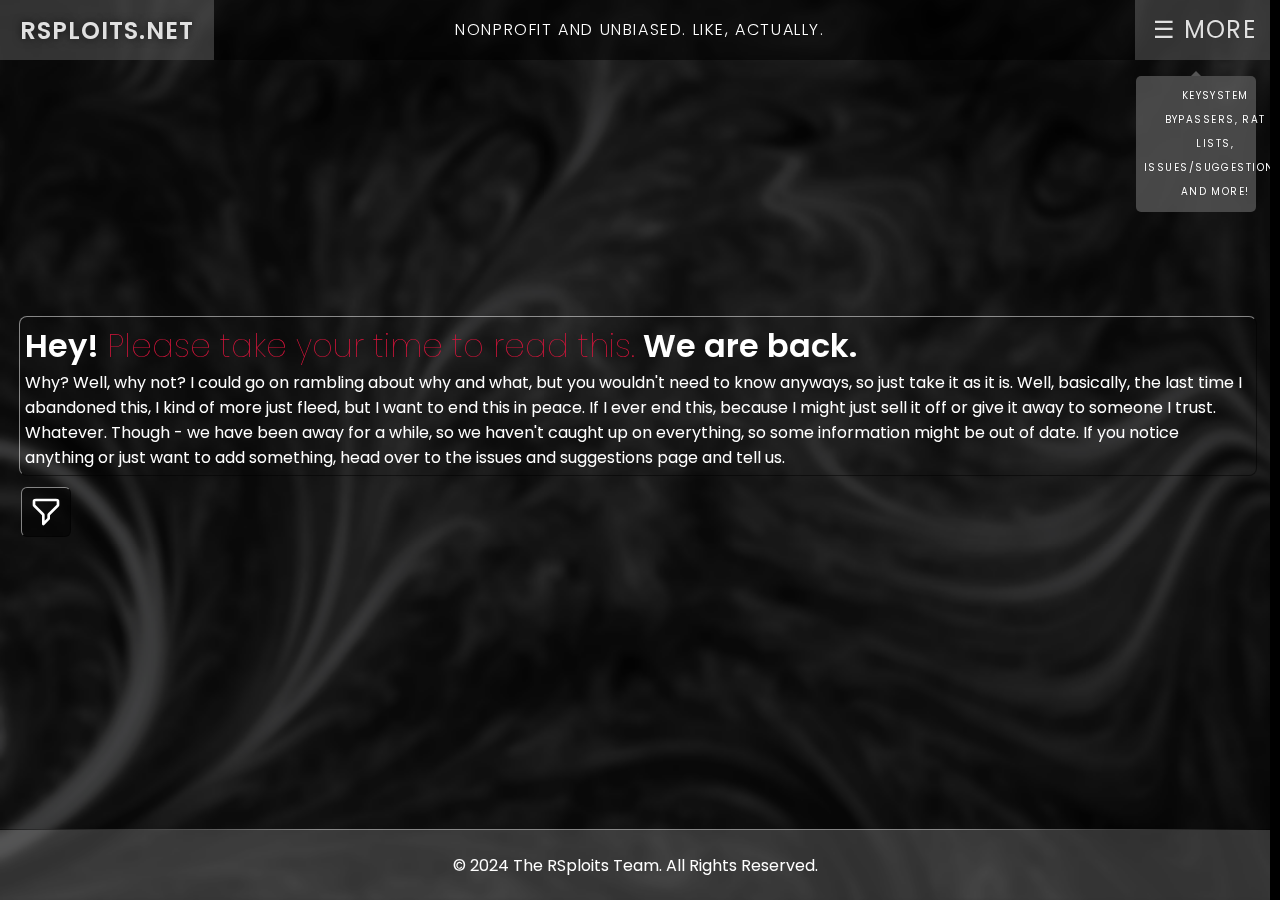
==== index.html @ 3cb6c280 "Update index.html" ====
<!DOCTYPE html>
<html lang="en">
<head>
    <meta charset="UTF-8">
    <meta name="viewport" content="width=device-width, initial-scale=1.0">

    <title>RSploits - Roblox Exploits</title>
    <link rel="shortcut icon" type="image/png" href="assets/favicon.png">
	<link rel="stylesheet" type="text/css" href="styles.css">

    <meta content="RSploits.net" property="og:title" />
    <meta content="RSploits is the reliable source for working exploits for roblox, trusted by the roblox exploiting community." property="og:description" />
    <meta content="https://rsploits.net" property="og:url" />
    <meta content="#777777" data-react-helmet="true" name="theme-color" />

    <!-- google stuff -->
    <meta name="google-site-verification" content="sDyuww7gx0uclXRfNkhdomUydNH_N30MXErE37MpXCQ" />
    <meta name="Description" content="rsploits is a reliable source for working exploits for roblox." />
    <!-- end google stuff -->

</head>
<body>
    <div class="topbar">
        <!-- google search is weird. -->
        <p style="display: none;" content="rsploits is a reliable source for working exploits for roblox, once trusted by r/ROBLOXExploiting providing honest ratings of roblox cheats and hacks, and exposing those that are malicious. rsploits.github.io contains a wide variety of cheats, hacks and exploits for the popular game roblox, for windows, android, macos, ios. all of them work in 2024.">
        <div class="pagename">
            <p>RSploits.net</p>
        </div>
        <div class="centeredtopbartext">Nonprofit and unbiased. Like, actually.</div>
        <a onclick="toggleNav();" class="hamburger">
            ☰ More
            <span class="popuptext" id="hamburgerpopup">Keysystem bypassers, RAT lists, Issues/Suggestions, and more!</span>
        </a>
        <script>
            if (localStorage.getItem("hidepopup") == "true") { document.getElementById("hamburgerpopup").style.display = "none"; }
        </script>
    </div>

    <div id="contents">
        <div class="container" id="adblockers" style="display: none;"></div>
        <div class="container" id="viruses" style="display: none;"></div>
        <div class="container" id="bypassers" style="display: none;"></div>

        <div id="exploits">
            <div class="topinformationcontainer">
                <div>
                    <p style="font-size: 2em; font-weight: 600;">Hey! <span style="color: crimson; font-weight: 100;">Please take your time to read this.</span> We are back. </p>
                    <p>Why? Well, why not? I could go on rambling about why and what, but you wouldn't need to know anyways, so just take it as it is. Well, basically, the last time I abandoned this, I kind of more just fleed, but I want to end this in peace. If I ever end this, because I might just sell it off or give it away to someone I trust. Whatever. Though - we have been away for a while, so we haven't caught up on everything, so some information might be out of date. If you notice anything or just want to add something, head over to the issues and suggestions page and tell us.</p>
                </div>
                <div class="filterbuttoncontainer noborder">
                    <button class="filterbutton" onclick="toggleFilterMenu();"></button>
                    <div class="filter-icon-container" id="filter" style="transform: translate(0px, -80px); opacity: 0%;">
                        <div onclick="toggleFilter('ex_win', this)" class="filterico icon windows"></div>
                        <div onclick="toggleFilter('ex_and', this)" class="filterico icon android"></div>
                        <div onclick="toggleFilter('ex_mac', this)" class="filterico icon macos"></div>
                        <div onclick="toggleFilter('ex_ios', this)" class="filterico icon ios"></div>
                        <div onclick="toggleFilter('ex_keyless', this)" class="filterico icon hastext"><p>Keyless</p></div>
                        <div onclick="toggleFilter('ex_free', this)" class="filterico icon hastext"><p>Free</p></div>
                        <div onclick="toggleFilter('ex_decomp', this)" class="filterico icon hastext"><p>Decompiler</p></div>
                    </div>
                </div>
            </div>
            <div class="container" id="exploitcontainer">
            </div>
        </div>
        
        <div id="editor" class="container" style="display: none;">
            <h1>Data Editor and Card Creator </h1>
            <div class="editorButtonContainer">
                <button class="editorButton" onclick="autoImportEditableCards();">Import automatically</button>
                <button class="editorButton" onclick="importEditorCardsFromJson();">Import from json data</button> 
                <button class="editorButton" onclick="addNewEditableCard();">Add card</button>
                <button class="editorButton" onclick="exportEditorCardsToJson();">Export</button>
            </div>
            <div class="importExportContainer" id="exportContainer" style="display: none;">
                <h3>Q: How do I export this to rsploits?</h3>
                <p>A: If you are part of our team, you should know. Else, message u/david30121 on reddit or @justacoder on discord.</p>
                <textarea readonly id="exportTextArea">if you are seeing this, something probably went wrong.</textarea>
                <div class="editorButtonContainer">
                    <button class="editorButton" onclick="navigator.clipboard.writeText(el('exportTextArea').value);">Copy to clipboard</button>
                    <button class="editorButton" onclick="window.open('https://github.com/davidsaltacc/exploits-data/edit/main/exploits.json')">Open exploits.json as editable</button>
                    <button class="editorButton" onclick="el('exportContainer').style.display = 'none';">Close</button>
                </div>
            </div>
            <div class="importExportContainer" id="importContainer" style="display: none;">
                <textarea placeholder="Paste json here..." id="importTextArea"></textarea>
                <div class="editorButtonContainer">
                    <button class="editorButton" onclick="createAllEditableCardsFromJson(el('importTextArea').value)">Import</button>
                    <button class="editorButton" onclick="el('importContainer').style.display = 'none';">Close</button>
                </div>
            </div>
            <div id="editorCardContainer" class="container"></div>
        </div>
        
        <div id="issues" class="container" style="display: none;">
            <h1 id="issuetitle">There seem to be no open issues</h1>
            <button onclick="window.open('https://github.com/davidsaltacc/exploits-data/issues/new');">Open issue</button>
        </div>
        
        <div id="credits" style="display: none;">
            <div class="container">
                <h1>Credits</h1>
                <p>Site layout: justacoder</p>
                <hr><p>Site content: justacoder</p>
                <hr><p>Site code: justacoder</p>
                <hr><p>Site background: justacoder</p>
                <hr><p>Listed exploits: All the developers making them</p>
                <hr><p>Exposed RATs: All the people that exposed them</p>
                <hr><p>[Discontinued] Roblox latest update API: edy131109</p>
                <hr><p>Maintaining the site: justacoder</p>
                <hr><p>Maintaining the site contents: everyone listed below</p>
                <hr><br><br>
                <hr><h2>Head editors</h2>
                <p>justacoder</p>
                <hr><h2>Ex-Editors</h2>
                <p>Coti7, edy131109</p>
            </div>
        </div>
    </div>

    <div id="sidebar" style="left: -100vw;">
        <img src="assets/background.png"></img>
        <a onclick="changeTab('exploits', this);" id="nav_exploits_button" class="active">Exploits</a>
        <a onclick="changeTab('viruses', this);" id="nav_viruses_button">Viruses/RATs/Fake Exploits</a>
        <a onclick="changeTab('bypassers', this);" id="nav_bypassers_button">Keysystem bypassers</a>
        <a onclick="changeTab('adblockers', this);" id="nav_adblockers_button">Adblockers</a>
        <a onclick="changeTab('issues', this);" id="nav_issues_button">Issues and Suggestions</a>
        <a onclick="changeTab('credits', this);" id="nav_credits_button">Credits</a>
        <a onclick="window.open('https://ko-fi.com/justacoder');">Support the creator of this website!</a>
        <!--<a onclick="window.open('https://www.reddit.com/r/ROBLOXExploiting/comments/1ec157l/donate_to_the_sub');">Support r/ROBLOXExploiting!</a>-->
        <a onclick="changeTab('editor', this);" id="nav_editor_button">Data Editor/Card Creator</a>
    </div>
    <div id="overlay" style="display: none; background-color: #00000000"></div>
    <div id="background"></div>
    <div class="bottomBarBorder"></div>
    <div class="bottomBar">
        <p>© 2024 The RSploits Team. All Rights Reserved.</p>
    </div>
	
    <script src="index.js"></script>
    
</body>
</html>
---- styles.css ----
@import url("https://fonts.googleapis.com/css?family=Poppins:200,300,400,500,600,700,800,900&display=swap");

* {
    margin: 0;
    padding: 0;
    box-sizing: border-box;
    font-family: "Poppins";
    -webkit-user-select: none;
    user-select: none;
}

body {
    background-color: #000000;
    min-height: 100vh;
    display: flex;
    flex-direction: column;
    width: 100%;
    height: 100%;
}

.container {
    position: relative;
    display: flex;
    justify-content: center;
    align-items: center;
    max-width: 1800px;
    flex-wrap: wrap;
    z-index: 1;
}

.container .card {
    position: relative;
    width: 430px;
    margin: 20px;
    box-shadow: 20px 20px 50px rgba(0, 0, 0, 0.5);
    border-radius: 15px;
    background: rgba(255, 255, 255, 0.1);
    overflow: hidden;
    display: flex;
    justify-content: center;
    align-items: center;
    border-top: 1px solid rgba(255, 255, 255, 0.5);
    border-left: 1px solid rgba(255, 255, 255, 0.5);
    border-right: 1px solid rgba(0, 0, 0, 0.5);
    border-bottom: 1px solid rgba(0, 0, 0, 0.5);
    background-color: #00000040;
    height: min-content;
    transition: 0.5s;
    min-height: 300px;
}

@-moz-document url-prefix() {
    .container .card {
        font-size: 80%;
    }
}

.container .bypass {
    min-height: 0px;
}

.container .adblocker {
    min-height: 0px;
}

.container .card:hover {
    transform: translateX(4px);
    background-color: #14141440;
}

.container .card .content {
    padding: 20px;
    text-align: center;
    width: 430px;
    transition: 0.5s;
}

.container .card .content h3 {
    font-size: 1.8em;
    color: #efefff;
    z-index: 1;
}

.container .card .content .text {
    font-size: 1.08em;
    color: #ffffff;
    font-weight: 350;
    text-shadow: 0px 0px 5px rgba(0, 0, 0, 0.6);
    text-align: left;
}

.container .card .content .text a {
    color: #bbd5ff;
    text-decoration: none;
    text-shadow: 0px 0px 10px rgba(183, 211, 255, 0.9);
}

body {
    overscroll-behavior: none;
}

#background {
    position: fixed;
    top: 0;
    left: 0;
    width: 100vw;
    height: 100%;
    background-image: url("assets/background.png");
    background-size: cover;
    background-position: center;
    z-index: -1; 
}

.container .card .content .text button, .excard button {
    margin-top: 10px;
    width: 385px;
    height: 30px;
    text-align: center;
    cursor: pointer;
    border-radius: 5px;
    border-style: solid;
    color: #ffffff;
    font-weight: 600;
    border-bottom-color: #00000000;
    border-right-color: #00000000;
    border-top-color: #afafaf4f;
    border-left-color: #afafaf4f;
    font-size: 0.9em;
    background-color: #ffffff4f;
}

.g {
    color: #6fff6f;
}

.n {
    color: #ffff6f;
}

.b {
    color: #ff6f6f;
}

hr {
    margin-top: 8px;
    margin-bottom: 5px;
    border-radius: 50%;
    border-color: #ffffff36;
}

.icon-container {
    display: flex;
    justify-content: center;
    flex-wrap: nowrap;
    margin-bottom: 12px;
}

.icon {
    width: 20px;
    height: 20px;
    background-size: 28px;
    background-repeat: no-repeat;
    background-position: center;
    border: 1px solid #ffffff40;
    border-radius: 4px;
    padding: 22px;
    margin-right: 2px;
    margin-top: 3px;
}

.windows {
    background-image: url("assets/icons/windows.svg");
}

.android {
    background-image: url("assets/icons/android.svg");
}

.macos {
    background-image: url("assets/icons/macos.svg");
    background-size: 50px;
}

.ios {
    background-image: url("assets/icons/ios.svg");
}

.topbar {
    overflow: hidden;
    background-color: #ffffff20;
    position: fixed;
    top: 0;
    width: 100vw;
    height: 60px;
    background-color: #00000093;
    overflow: visible;
    z-index: 102;
}

.topbar a {
    float: right;
    text-align: center;
    padding: 18px 16px;
    padding-right: 22px;
    background-color: #ffffff30;
    margin-left: 2px;
    cursor: pointer;
    text-shadow: 0px 0px 1px rgba(0, 0, 0, 0.4);
    transition: 0.3s;
}

.topbar a:hover {
    background-color: #ffffff40;
}

.topbar .pagename {
    text-shadow: 0px 0px 8px rgba(0, 0, 0, 0.6);
    float: left;
    display: flex;
    align-items: center;
    justify-content: center;
    text-align: center;
    background-color: #ffffff30;
    margin-right: 2px;
    height: 100%;
    padding: 3px 20px;
    color: #e0e0e0;
    text-transform: uppercase;
    letter-spacing: 0.06rem;
    font-weight: 600;
    font-size: 1.5em;
}

.content h3 {
    text-shadow: 0px 0px 5px rgba(0, 0, 0, 0.5);
}

.active {
    color: #e0e0e0;
    -webkit-backdrop-filter: brightness(60%);
    backdrop-filter: brightness(60%);
}

#contents {
    margin-top: 52px;
}

.filterbuttoncontainer {
    display: flex;
    width: 100%;
}

.filterbutton {
    border-radius: 6px;
    min-width: 50px;
    min-height: 50px;
    width: 50px;
    height: 50px;
    background-color: #00000000;
    background-color: #0000007f;
    border-top: 1px solid rgba(255, 255, 255, 0.5);
    border-left: 1px solid rgba(255, 255, 255, 0.5);
    border-right: 1px solid rgba(0, 0, 0, 0.5);
    border-bottom: 1px solid rgba(0, 0, 0, 0.5);
    background-image: url("assets/icons/filter.svg");
    background-size: 32px;
    background-repeat: no-repeat;
    background-position: center;
    cursor: pointer;
    margin-right: 0;
    align-self: normal;
}

.filter-icon-container {
    justify-content: center;
    float: left;
    margin-left: 5px;
    display: flex;
    transition: .4s;
    transition-timing-function: ease-in-out;
    flex-wrap: wrap;
    z-index: 2;
    border-top: 1px solid rgba(255, 255, 255, 0.5);
    border-left: 1px solid rgba(255, 255, 255, 0.5);
    border-right: 1px solid rgba(0, 0, 0, 0.5);
    border-bottom: 1px solid rgba(0, 0, 0, 0.5);
    padding: 5px;
    border-radius: 10px;
    margin-left: 0;
    background-color: #131313e5;
}

.filterico {
    cursor: pointer;
    transition: 0.25s;
    background-color: #00000000;
    margin: 2px;
}

.filterico.active {
    background-color: #5ffa5f80;
}

::-webkit-scrollbar {
    width: 10px;
}

::-webkit-scrollbar-track {
    background: #444444; 
    border-radius: 3px;
}

::-webkit-scrollbar-thumb {
    background: #888888; 
    border-radius: 3px;
}

* {
    scrollbar-color: #888888 #444444; 
    scrollbar-width: thin;
    scrollbar-gutter: stable;
}

.small {
    font-size: xx-small !important;
}

.small a {
    color: #98afd4;
    text-decoration: none;
}

#contents {
    display: flex;
    align-items: center;
    justify-content: center;
    flex: 1;
    height: 100%;
}

#sidebar {
    display: none;
}

.hamburger {
    width: 145px;
    height: 100%;
    font-size: 1.5em;
    letter-spacing: 0.06em;
    line-height: 1em;
    color: #e0e0e0;
    display: block;
    text-transform: uppercase;
}


@media screen and (max-width: 400px) {
    .container .card .content .text {
        font-size: smaller;
    }
}

#sidebar {
    height: 100%;
    width: 600px;
    z-index: 103;
    position: fixed;
    top: 0;
    left: 0;
    transition: 0.2s;
    display: flex;
    flex-direction: column;
    overflow: hidden;
    scrollbar-width: none;
}

@media screen and (max-width: 900px) {

    .container .card {
        width: 90vw;
    }
    
    .container .card .content {
        width: 90vw;
    }
    
    .container .card .content .text button {
        width: 100%;
    }

    #sidebar {
        width: 70vw;
    }

}

#sidebar img {
    height: max(calc(100% + 40px), 1000px);
    position: absolute;
    z-index: -1;
    margin: -20px -20px -20px -20px;
}

#sidebar a {
    color: #d0d0d0;
    text-shadow: 0px 0px 10px rgba(183, 211, 255, 0.4);
    font-size: larger;
    padding: 10px;
}

#sidebar a.active {
    color: #efefef;
}

#overlay {
    position: fixed;
    top: 0; 
    left: 0;
    width: 100%;
    height: 100%;
    z-index: 99;
}

h1, h2 {
    color: #efefef;
}

.editbutton {
    font-size: small;
    vertical-align: middle;
    display: inline-block;
    padding: 5px;
    border: 1px solid #ffffff20;
    border-radius: 8px;
    cursor: pointer;
    color: #efefef;
    text-shadow: none;
    font-weight: 500;
    margin-bottom: 6px;
    margin-top: 2px;
}

.editorButtonContainer {
    display: flex;
    align-items: center;
    justify-content: center;
}

.editorButton {
    padding: 5px;
    margin-right: 2px;
    border-radius: 5px;
    border-style: solid;
    background-color: #00000000;
    -webkit-backdrop-filter: brightness(90%);
    backdrop-filter: brightness(90%);
    border-top: 1px solid rgba(255, 255, 255, 0.5);
    border-left: 1px solid rgba(255, 255, 255, 0.5);
    border-right: 1px solid rgba(0, 0, 0, 0.5);
    border-bottom: 1px solid rgba(0, 0, 0, 0.5);
    color: #ffffff;
    font-size: medium;
    cursor: pointer;
}

.issue {
    min-width: 60vw;
}

.issuedate {
    color: #a0a0a0;
    position: absolute;
    top: 8px;
    left: 13px;
}

.issueauthor {
    color: #a0a0a0;
    position: absolute;
    top: calc(1em + 10px);
    left: 13px;
}

.issue .content {
    min-width: 60vw;
}

.issue .content .text {
    font-size: 0.95em !important;
}

.issue .content h2 {
    margin-top: 40px;
}

#issues {
    flex-direction: column;
}

#issues button {
    padding: 5px;
    margin-right: 2px;
    border-radius: 5px;
    border-style: solid;
    background-color: #00000000;
    -webkit-backdrop-filter: brightness(90%);
    backdrop-filter: brightness(90%);
    border-top: 1px solid rgba(255, 255, 255, 0.5);
    border-left: 1px solid rgba(255, 255, 255, 0.5);
    border-right: 1px solid rgba(0, 0, 0, 0.5);
    border-bottom: 1px solid rgba(0, 0, 0, 0.5);
    color: #ffffff;
    font-size: medium;
    cursor: pointer;
    padding-left: 10px;
    padding-right: 10px;
    margin-bottom: 20px;
}

#issuetitle {
    margin-bottom: 8px;
    text-align: center;
} 

.openongithubbutton {
    font-size: small;
    vertical-align: middle;
    display: inline-block;
    padding: 5px;
    border: 1px solid #ffffff20;
    border-radius: 8px;
    cursor: pointer;
    color: #efefef;
    text-shadow: none;
    font-weight: 500;
    margin-bottom: 6px;
    margin-top: 2px;
    margin-left: 10px;
}

.popuptext {
    display: flex;
    width: 120px;
    background-color: #555555d0;
    color: #ffffff;
    text-align: center;
    position: relative;
    padding: 8px;
    z-index: 1;
    bottom: -140%;
    right: 15px;
    border-radius: 5px;
    font-size: x-small;
}

.popuptext::after {
    content: "";
    position: absolute;
    bottom: 100%;
    left: 50%;
    margin-left: -5px;
    border-width: 5px;
    border-style: solid;
    border-color: transparent transparent #555 transparent;
}

#credits .container {
    flex-direction: column;
    padding-left: 30px;
    padding-right: 30px;
}

#credits .container p {
    color: #ffffff;
    text-shadow: 0px 0px 7px #ffffff7f;
    text-align: center;
}

#credits .container hr {
    width: 500px;
}

.excard {
    position: relative;
    width: 800px;
    margin: 20px;
    box-shadow: 20px 20px 50px rgba(0, 0, 0, 0.5);
    border-radius: 15px;
    overflow: hidden;
    display: flex;
    justify-content: center;
    align-items: center;
    border-top: 1px solid rgba(255, 255, 255, 0.5);
    border-left: 1px solid rgba(255, 255, 255, 0.5);
    border-right: 1px solid rgba(0, 0, 0, 0.5);
    border-bottom: 1px solid rgba(0, 0, 0, 0.5);
    background-color: #00000040;
    height: min-content;
    transition: 0.5s;
    height: 330px;
}

@-moz-document url-prefix() {
    .excard {
        font-size: 80%;
    }
}


.excard:hover {
    transform: translateX(4px);
    background-color: #14141440;
}

.excard .content {
    padding: 20px;
    text-align: center;
    transition: 0.5s;
}

.exname {
    position: absolute;
    left: 20px;
    top: 20px;
    width: 350px;
    height: 60px;
    text-align: center;
}

.exprocon {
    position: absolute;
    left: 20px;
    top: 90px;
    width: 350px;
    height: 218px;
    overflow-y: scroll;
    overflow-x: hidden;
    text-align: left;
}

.exmeta {
    position: absolute;
    bottom: 200px;
    right: 20px;
    width: 350px;
    display: flex;
    flex-direction: column;
}

.exdata {
    display: flex;
    flex-direction: row;
    height: 40px;
}

.exdatalabel {
    color: #ffffff;
    text-align: left;
    position: relative;
    left: 10px;
    top: 10px;
    width: 200px;
}

.exdatavalue {
    color: #ffffff;
    text-align: right;
    width: 100%;
    position: relative;
    right: 10px;
    top: 10px;
}

.exdatavalue input {
    width: 100%;
}

#credits .container hr {
    width: 350px;
}

#credits .container h1 {
    margin-bottom: 20px;
    font-size: 50px;
}

.explatforms {
    position: absolute;
    right: 20px;
    bottom: 111px;
    width: 350px;
}

.explatformsiconcontainer {
    display: flex;
    justify-content: center;
    flex-wrap: nowrap;
    margin-bottom: 20px;
}

.exfeatures {
    width: 350px;
    color: #ffffff;
    display: flex;
    flex-direction: row;
    align-items: center;
    justify-content: center;
    position: absolute;
    bottom: 65px;
    right: 20px;
}

.exfeatures hr {
    margin-left: 10px;
    margin-right: 10px;
    width: 1px;
    height: 30px;
}

.excard button {
    width: 350px;
    position: absolute;
    bottom: 20px;
    right: 20px;
}

@media screen and (max-width: 600px) {
    
    .excard p {
        font-size: smaller;
    }

}


a {
    cursor: pointer;
    color: #bbd5ff;
    text-decoration: none;
    text-shadow: 0px 0px 10px rgba(183, 211, 255, 0.9);
}

.filterico.hastext {
    color: #ffffff;
    display: flex;
    align-items: center;
    justify-content: center;
    font-size: small;
    width: min-content;
    padding: 16px;
}

#nav_editor_button {
    position: absolute;
    bottom: 0;
    width: 100%;
}

.editorcard input {
    background-color: #00000000;
    border-top: 1px solid #ffffff7f;
    border-right: 1px solid #ffffff7f;
    border-bottom: 1px solid #0000007f;
    border-left: 1px solid #0000007f;
    border-radius: 6px;
    color: #ffffff;
}

.editorcard input:focus {
    outline: #00000000;
}

.editorcard .exname input {
    font-size: 1em;
    font-weight: bold;
    text-align: center;
    width: 350px;
}

.editorcard .exdata input {
    text-align: right;
    padding: 4px;
}

.editorcard .icon {
    transition: 0.2s;
    cursor: pointer;
}

.editorcard .icon.enabled {
    background-color: #5ffa5f80;
}

.editorcard .icon.disabled {
    background-color: #fa5f5f80;
}

.editorcard .exfeatures input {
    margin-left: 5px;
    width: 20px;
    height: 20px;
    accent-color: #b8b8b8;
}

.editorcard button input {
    text-align: center;
    font-size: 1.2em;
    font-weight: bold;
    width: 80%;
}

input.buttonUrl {
    font-size: 1.1em !important;
    font-weight: 300 !important;
    width: 100% !important;
    margin-bottom: 20px;
}

.editorcard {
    height: 340px;
    overflow: visible;
}

.editorcard button {
    bottom: 35px;
}

.editorcard .exprocon button {
    position: static;
    width: 30px;
    height: 30px;
    margin: 4px;
}

.editorcard .exprocon button.addG {
    background-color: #6fff6f7f;
}

.editorcard .exprocon button.addN {
    background-color: #ffff6f7f;
}

.editorcard .exprocon button.addB {
    background-color: #ff6f6f7f;
}

.removeprocon {
    height: 20px !important;
}

.exprocon input {
    width: calc(100% - 38px);
    padding: 5px;
}

@-moz-document url-prefix() {
    .exprocon p input {
        font-size: 80%;
    }
}

.exprocon p.g input {
    color: #6fff6f;
}

.exprocon p.n input {
    color: #ffff6f;
}

.exprocon p.b input {
    color: #ff6f6f;
}

.editorCardControlsContainer {
    display: flex;
    flex-direction: row;
    position: absolute;
    top: -25px;
    right: 10px;
    width: min-content;
}

.editorCardControlsContainer button {
    width: 35px !important;
    height: 35px;
    position: static;
    margin: 2px;
    background-color: #3d3d3d94;
    border: 1px solid #ffffff30;
    background-repeat: no-repeat;
    background-position: center;
    background-size: 28px;
}

.editorCardControlsContainer button.up {
    background-image: url("assets/icons/down-arrow.svg");
    transform: scale(1, -1);
}

.editorCardControlsContainer button.down {
    background-image: url("assets/icons/down-arrow.svg");
}

.editorCardControlsContainer button.remove {
    background-image: url("assets/icons/trash.svg");
    background-size: 24px;
}

.importExportContainer {
    width: 100vw;
    height: 100vh;
    background-color: #00000090;
    margin: 0;
    position: fixed;
    top: 0;
    left: 0;
    z-index: 99;
    display: flex;
    align-items: center;
    justify-content: center;
    flex-direction: column;
    color: #ffffff;
    text-align: center;
}

.importExportContainer textarea {
    resize: none;
    width: 90vw;
    height: 50%;
    font-family: monospace;
    padding: 5px;
    background-color: #272727;
    border: 0px;
    margin-top: 8px;
    margin-bottom: 6px;
    color: #ffffff;
    text-align: left;
}

.importExportContainer textarea:focus {
    outline: #00000000;
}

#editor {
    flex-direction: column;
}

#exploits {
    overflow-x: hidden;
}

#latestWinVer, #latestMacVer, #latestAndVer, #latestIosVer {
    font-family: monospace;
}

#latestWinVerDate, #latestMacVerDate, #latestAndVerDate, #latestIosVerDate {
    font-size: smaller;
}

.bottomBarBorder {
    position: relative;
    height: 1px;
    bottom: 0px;
    left: 0px;
    width: 100%;
    background: linear-gradient(to right, rgba(0, 0, 0, 0.5), rgba(255, 255, 255, 0.5), rgba(255, 255, 255, 0.5), rgba(255, 255, 255, 0.5), rgba(0, 0, 0, 0.5));
    z-index: 1;
}

.bottomBar {
    position: relative;
    height: 70px;
    bottom: 0px;
    left: 0px;
    width: 100%;
    background-color: #8a8a8a56;
    z-index: 3;
    color: #ffffff;
    display: flex;
    justify-content: center;
    align-items: center;
}

.container {
    margin-bottom: 12px;
}

@media screen and (max-width: 700px) {

    .excard {
        width: 100vw;
        height: 650px;
    }

    .exmeta, .explatforms, .exfeatures, .excard button { 
        left: 20px; 
    }

    .exname, .exprocon, .exmeta, .explatforms, .exfeatures, .excard button, .editorcard .exname input {
        width: calc(100% - 40px);
    }

    .exdatalabel, .exdatavalue, .editorcard .exdata input {
        width: 100%;
    }

    .editorcard {
        height: 660px !important;
    }

}


.centeredtopbartext {
    max-width: 80%;
    position: absolute;
    left: 50%;
    top: 50%;
    transform: translate(-50%, -50%);
    color: #ffffff;
    text-transform: uppercase;
    letter-spacing: 0.1rem;
    font-weight: 300;
    text-align: center;
    line-height: 110%;
} 

@media screen and (max-width: 900px) {

    .topbar {
        height: 120px;
    }

    .topbar .pagename, .hamburger {
        height: 50%;
    }

    .centeredtopbartext {
        top: calc(75%);
        max-width: max-content;
    }

    #contents {
        margin-top: 104px;
    }

}

.topinformationcontainer {
    width: 100%;
    padding: 10px;
    display: flex;
    align-items: center;
    justify-content: center;
    margin: 8px;
    padding: 8px;
    flex-direction: column;
}

.topinformationcontainer > div {
    padding: 5px;
    margin: 3px;
    border-top: 1px solid rgba(255, 255, 255, 0.5);
    border-left: 1px solid rgba(255, 255, 255, 0.5);
    border-right: 1px solid rgba(0, 0, 0, 0.5);
    border-bottom: 1px solid rgba(0, 0, 0, 0.5);
    border-radius: 8px;
    color: #ffffff;
}

.topinformationcontainer .noborder {
    border: none;
}
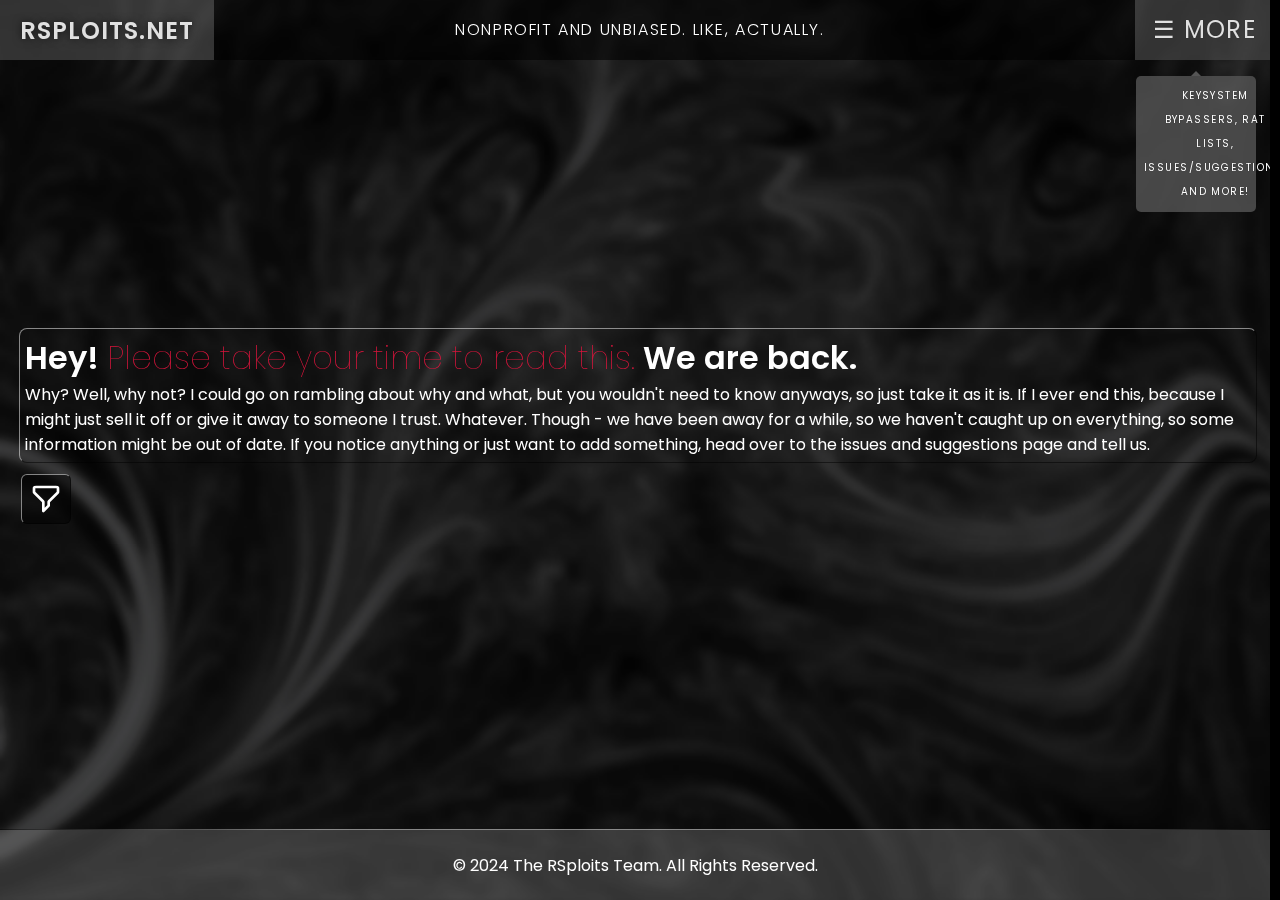
==== commit 3ceff675: "ooo big thing" ====
--- a/index.html
+++ b/index.html
@@ -45,7 +45,7 @@
             <div class="topinformationcontainer">
                 <div>
                     <p style="font-size: 2em; font-weight: 600;">Hey! <span style="color: crimson; font-weight: 100;">Please take your time to read this.</span> We are back. </p>
-                    <p>Why? Well, why not? I could go on rambling about why and what, but you wouldn't need to know anyways, so just take it as it is. Well, basically, the last time I abandoned this, I kind of more just fleed, but I want to end this in peace. If I ever end this, because I might just sell it off or give it away to someone I trust. Whatever. Though - we have been away for a while, so we haven't caught up on everything, so some information might be out of date. If you notice anything or just want to add something, head over to the issues and suggestions page and tell us.</p>
+                    <p>Why? Well, why not? I could go on rambling about why and what, but you wouldn't need to know anyways, so just take it as it is. If I ever end this, because I might just sell it off or give it away to someone I trust. Whatever. Though - we have been away for a while, so we haven't caught up on everything, so some information might be out of date. If you notice anything or just want to add something, head over to the issues and suggestions page and tell us.</p>
                 </div>
                 <div class="filterbuttoncontainer noborder">
                     <button class="filterbutton" onclick="toggleFilterMenu();"></button>
@@ -116,6 +116,55 @@
                 <p>Coti7, edy131109</p>
             </div>
         </div>
+
+        <div id="dishonorable-mentions" style="display: none;">
+            <div class="container dishon-mention-container">
+                <h1>Dishonorable Mentions</h1>
+                <hr>
+                <h2>orange / lolorangelol / orangeeeelol</h2>
+                <p>
+                    Orange is an ex-moderator for r/robloxhackers, moderator for r/ROBLOXExploiting, owner of Element, and staff for many more. 
+                    He is on this list due to being and doing many things bad, to the point there is a whole group chat with some very well known people in the exploiting scene, where everyone hates orange for things he did or was. 
+                    He is the person that lead to me getting fired from the r/ROBLOXExploiting staff team, other innocent people also get banned, negative feedback (CWs) about him getting removed,
+                    this website being shut down originally, and a lot more.
+                    <br>
+                    Here are just some screenshots, to back up this story and show some additional info on how childish, immature and narcisisstic this person is.
+                    <br><img src="/assets/dish-ment/groupchat.png" />
+                    <p>(The group chat of people, more were in before but some left)<br><br></p>
+                    <img src="/assets/dish-ment/banned-for-rh-mod-split-unbanned.png" />
+                    <img src="/assets/dish-ment/re-ban-chat.png" />
+                    <p>(u/Alkatane being banned from r/ROBLOXExploiting by orange for being a <i>trial</i> mod in r/robloxhackers)<br><br></p>
+                    <img src="/assets/dish-ment/cw 1.png" />
+                    <p><br><a href="https://www.reddit.com/r/robloxhackers/comments/1g19wnp/cw_orange_elements_owner/" target="_blank">(original CW, over at reddit.com/r/robloxhackers)</a></p>
+                    <br><img src="/assets/dish-ment/cw-deleted-reddit.png" />
+                    <img src="/assets/dish-ment/orange-deletes-cw.png" />
+                    <p>(Orange kept deleting the CW (community warning) against himself by u/Alkatane, for reason "keep it truthful", while it is very much truthful)</p>
+                    <img src="/assets/dish-ment/cw 2.png" />
+                    <p>(Second CW)<br><br></p>
+                    <img src="/assets/dish-ment/orange-cant-cope.png" />
+                    <p>(Orange just can't cope with it)</p>
+                    <img src="/assets/dish-ment/orange-banned-rh.png" />
+                    <p>(Orange got banned from r/robloxhackers. Why can't he banned from r/ROBLOXExploiting too?)<br><br></p>
+                    <img src="/assets/dish-ment/orange-beg-1.png" />
+                    <img src="/assets/dish-ment/orange-beg-2.png" />
+                    <p>(Just orange childishly begging)<br><br></p>
+                    <img src="/assets/dish-ment/ryzex-friends-predator-untrue.png" />
+                    <p>(Straight up lying. They were never friends)<br><br></p>
+                    <img src="/assets/dish-ment/big-yapping.png" />
+                    <p>(Just a big bunch of yapping, another pattern I noticed, he gets very jealous of people that get staff roles quicker than him. For example: Not long after he became mod on r/ROBLOXExploiting, I did too, but I got promoted a few days quicker than him, which made him insane jealous. (Besides, I made a whole website for the subreddit and was around for a while too.))<br><br></p>
+                    <img src="/assets/dish-ment/oranges-best-argument-blocking.png" />
+                    <p>(Oranges best argument in some situations just seems to be blocking people.)<br><br></p>
+                    <p>Also, as a last thing, here is orange pulling a full 180 on me, if not almost manipulating me so that he can get back mod and have power over me..</p>
+                    <br><img src="/assets/dish-ment/full 180 pt1.png" />
+                    <p><br>Part 1, we argued, getting us both demoted, split left for a bit, orange acts all down and talks about leaving after apologizing, (I did too then), acts like he would definitely get fired (bullshit)</p>
+                    <br><img src="/assets/dish-ment/full 180 pt2.png" />
+                    <p><br>Part 2, we both got discord moderator roles back after our argument</p>
+                    <br><img src="/assets/dish-ment/full 180 pt3.png" />
+                    <p><br>Part 3, he got reddit perms back, stopped the being nice completely, did a 180 on me, literally gave me rules on what I am allowed to do if I want to be a mod. Also, rsploits.net always was the official site for r/ROBLOXExploiting, which orange was well aware of, but he still said "will stay the unofficial site", so he could replace rsploits with Element or whatever else he had back then. And then, whenever I literally anywhere mentioned rsploits, I HAD to label it as self-promotion, otherwise orange would constantly delete it (I did not make ANY money off rsploits or anything), and before I posted just like that and no one cared. And it is possible that orange even deleted some of my rsploits.net posts, even when I labeled it as self promotion.<br><br></p>
+                    <h4>So, basically, if you have orange on your staff team, our recommendation is to just remove him, it's better for everyone.</h4>
+                </p>
+            </div>
+        </div>
     </div>
 
     <div id="sidebar" style="left: -100vw;">
@@ -126,6 +175,7 @@
         <a onclick="changeTab('adblockers', this);" id="nav_adblockers_button">Adblockers</a>
         <a onclick="changeTab('issues', this);" id="nav_issues_button">Issues and Suggestions</a>
         <a onclick="changeTab('credits', this);" id="nav_credits_button">Credits</a>
+        <a onclick="changeTab('dishonorable-mentions', this);" id="nav_dishonorable_mentions_button">Dishonorable Mentions</a>
         <a onclick="window.open('https://ko-fi.com/justacoder');">Support the creator of this website!</a>
         <!--<a onclick="window.open('https://www.reddit.com/r/ROBLOXExploiting/comments/1ec157l/donate_to_the_sub');">Support r/ROBLOXExploiting!</a>-->
         <a onclick="changeTab('editor', this);" id="nav_editor_button">Data Editor/Card Creator</a>
--- a/styles.css
+++ b/styles.css
@@ -1070,4 +1070,22 @@
 
 .topinformationcontainer .noborder {
     border: none;
+}
+
+.dishon-mention-container {
+    display: flex;
+    flex-direction: column;
+    padding-left: 30px;
+    padding-right: 30px;
+    color: #ffffff;
+    text-align: center;
+}
+
+.dishon-mention-container hr {
+    min-width: 50vw;
+}
+
+.dishon-mention-container img {
+    max-height: 800px;
+    max-width: 600px;
 }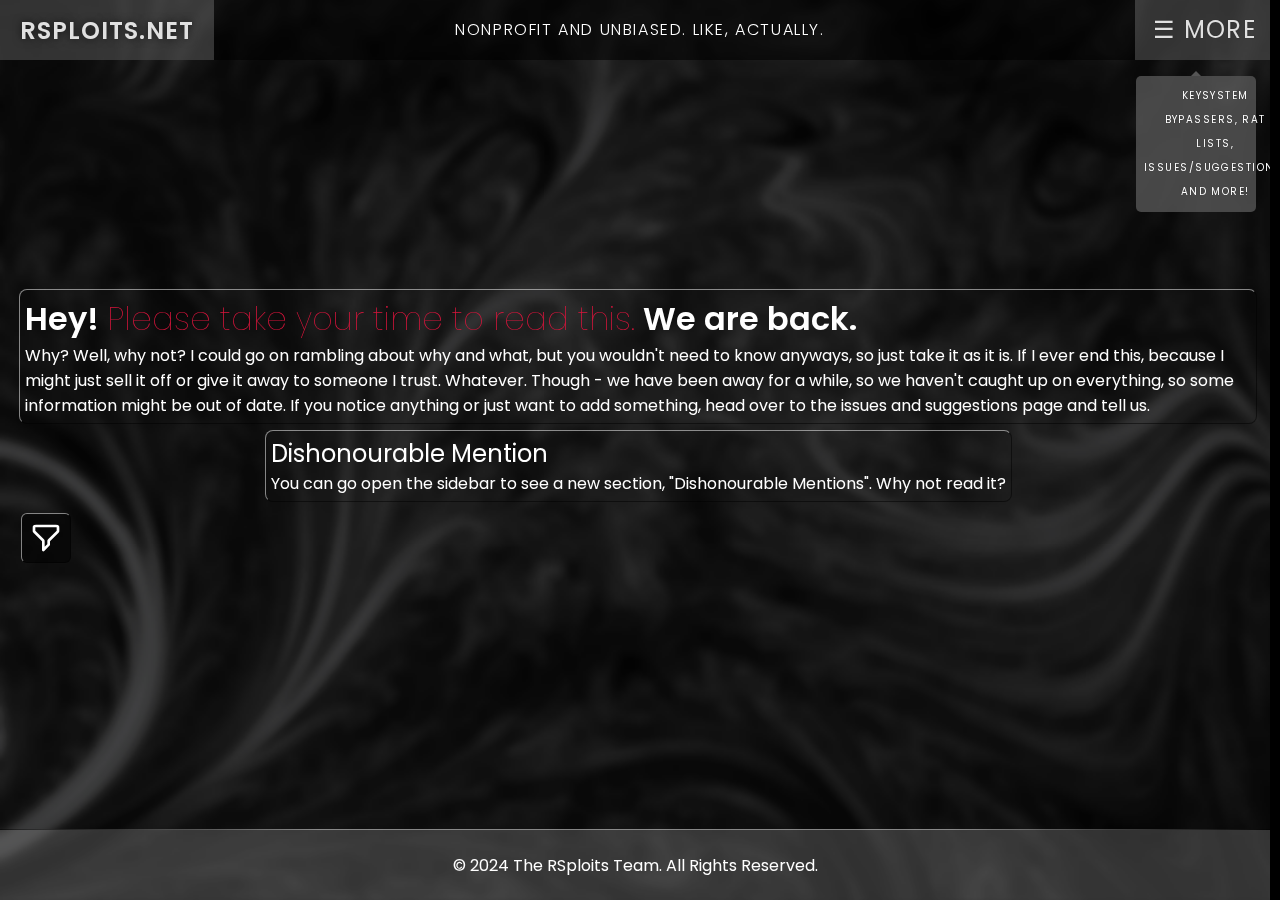
==== commit 4913be4e: "ye" ====
--- a/index.html
+++ b/index.html
@@ -46,6 +46,10 @@
                 <div>
                     <p style="font-size: 2em; font-weight: 600;">Hey! <span style="color: crimson; font-weight: 100;">Please take your time to read this.</span> We are back. </p>
                     <p>Why? Well, why not? I could go on rambling about why and what, but you wouldn't need to know anyways, so just take it as it is. If I ever end this, because I might just sell it off or give it away to someone I trust. Whatever. Though - we have been away for a while, so we haven't caught up on everything, so some information might be out of date. If you notice anything or just want to add something, head over to the issues and suggestions page and tell us.</p>
+                </div>
+                <div>
+                    <p style="font-size: 1.5em; font-weight: 400;">Dishonourable Mention</p>
+                    <p>You can go open the sidebar to see a new section, "Dishonourable Mentions". Why not read it?</p>
                 </div>
                 <div class="filterbuttoncontainer noborder">
                     <button class="filterbutton" onclick="toggleFilterMenu();"></button>
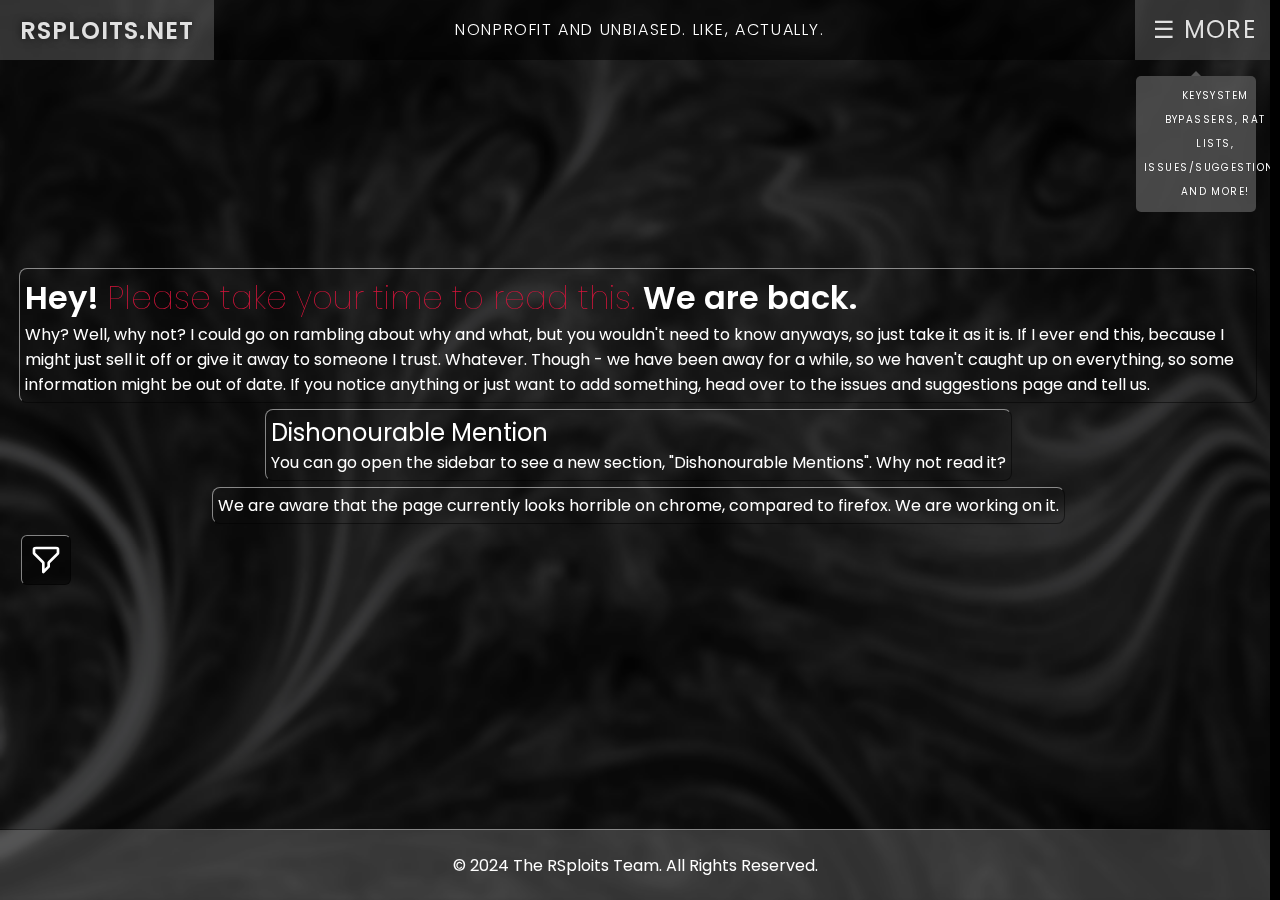
==== commit dcd096b5: "s" ====
--- a/index.html
+++ b/index.html
@@ -50,6 +50,9 @@
                 <div>
                     <p style="font-size: 1.5em; font-weight: 400;">Dishonourable Mention</p>
                     <p>You can go open the sidebar to see a new section, "Dishonourable Mentions". Why not read it?</p>
+                </div>
+                <div>
+                    <p>We are aware that the page currently looks horrible on chrome, compared to firefox. We are working on it.</p>
                 </div>
                 <div class="filterbuttoncontainer noborder">
                     <button class="filterbutton" onclick="toggleFilterMenu();"></button>
@@ -122,7 +125,7 @@
         </div>
 
         <div id="dishonorable-mentions" style="display: none;">
-            <div class="container dishon-mention-container">
+            <div class="dishon-mention-container">
                 <h1>Dishonorable Mentions</h1>
                 <hr>
                 <h2>orange / lolorangelol / orangeeeelol</h2>
--- a/styles.css
+++ b/styles.css
@@ -1079,10 +1079,20 @@
     padding-right: 30px;
     color: #ffffff;
     text-align: center;
+    max-width: 100%;
+}
+
+#dishonorable-mentions {
+    max-width: 100%;
 }
 
 .dishon-mention-container hr {
-    min-width: 50vw;
+    min-width: 40vw;
+}
+
+.dishon-mention-container p {
+    overflow-wrap: break-word;
+    word-wrap: break-word;
 }
 
 .dishon-mention-container img {
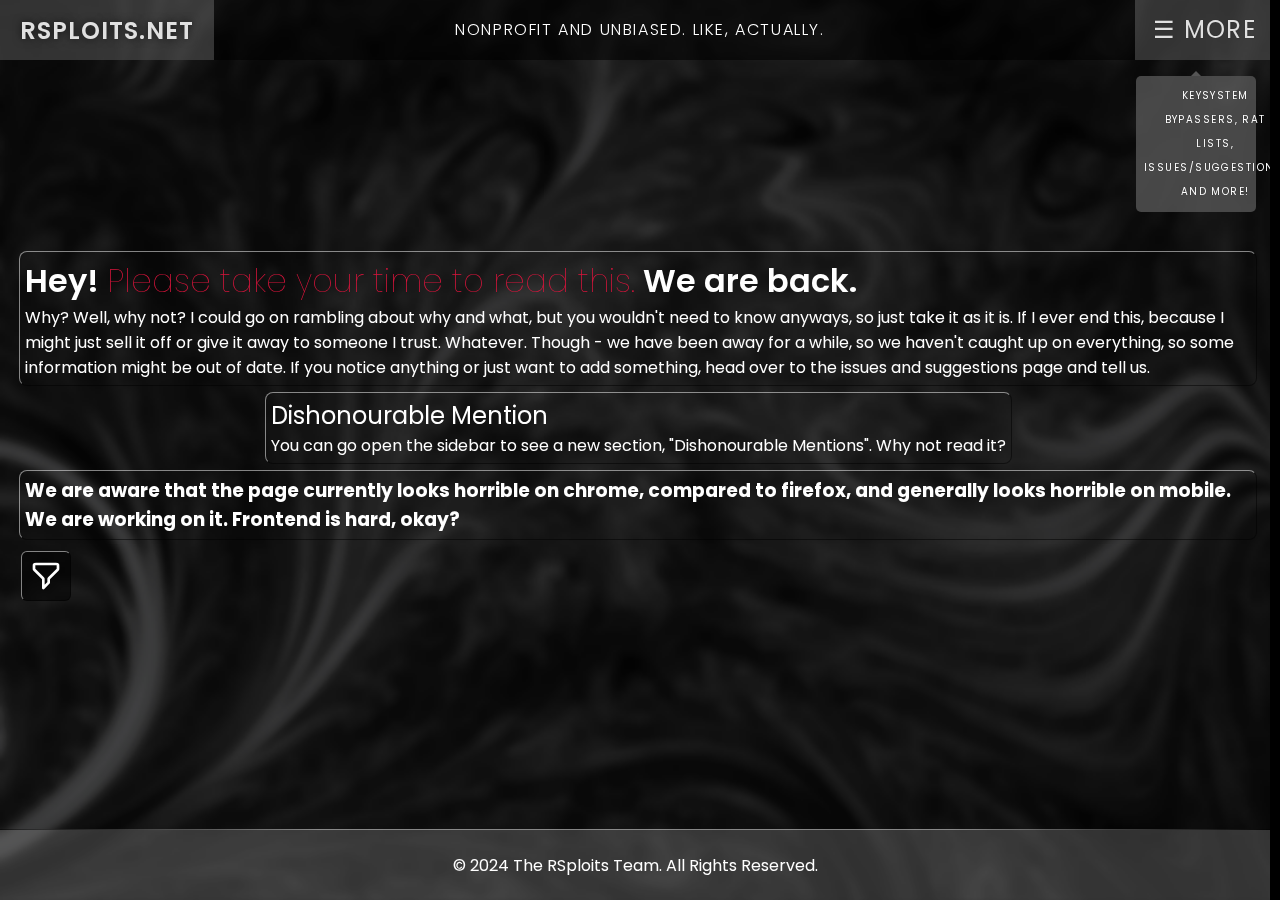
==== commit d29714dd: "ye" ====
--- a/index.html
+++ b/index.html
@@ -9,7 +9,7 @@
 	<link rel="stylesheet" type="text/css" href="styles.css">
 
     <meta content="RSploits.net" property="og:title" />
-    <meta content="RSploits is the reliable source for working exploits for roblox, trusted by the roblox exploiting community." property="og:description" />
+    <meta content="RSploits is THE reliable, unbiased and nonprofit source for working exploits for roblox, trusted by the roblox exploiting community." property="og:description" />
     <meta content="https://rsploits.net" property="og:url" />
     <meta content="#777777" data-react-helmet="true" name="theme-color" />
 
@@ -52,7 +52,7 @@
                     <p>You can go open the sidebar to see a new section, "Dishonourable Mentions". Why not read it?</p>
                 </div>
                 <div>
-                    <p>We are aware that the page currently looks horrible on chrome, compared to firefox. We are working on it.</p>
+                    <h3>We are aware that the page currently looks horrible on chrome, compared to firefox, and generally looks horrible on mobile. We are working on it. Frontend is hard, okay?</h3>
                 </div>
                 <div class="filterbuttoncontainer noborder">
                     <button class="filterbutton" onclick="toggleFilterMenu();"></button>
--- a/styles.css
+++ b/styles.css
@@ -1096,6 +1096,9 @@
 }
 
 .dishon-mention-container img {
-    max-height: 800px;
-    max-width: 600px;
+    max-width: calc(min(600px, 80vw));
+    width: auto;
+    height: auto;
+    margin-left: auto;
+    margin-right: auto;
 }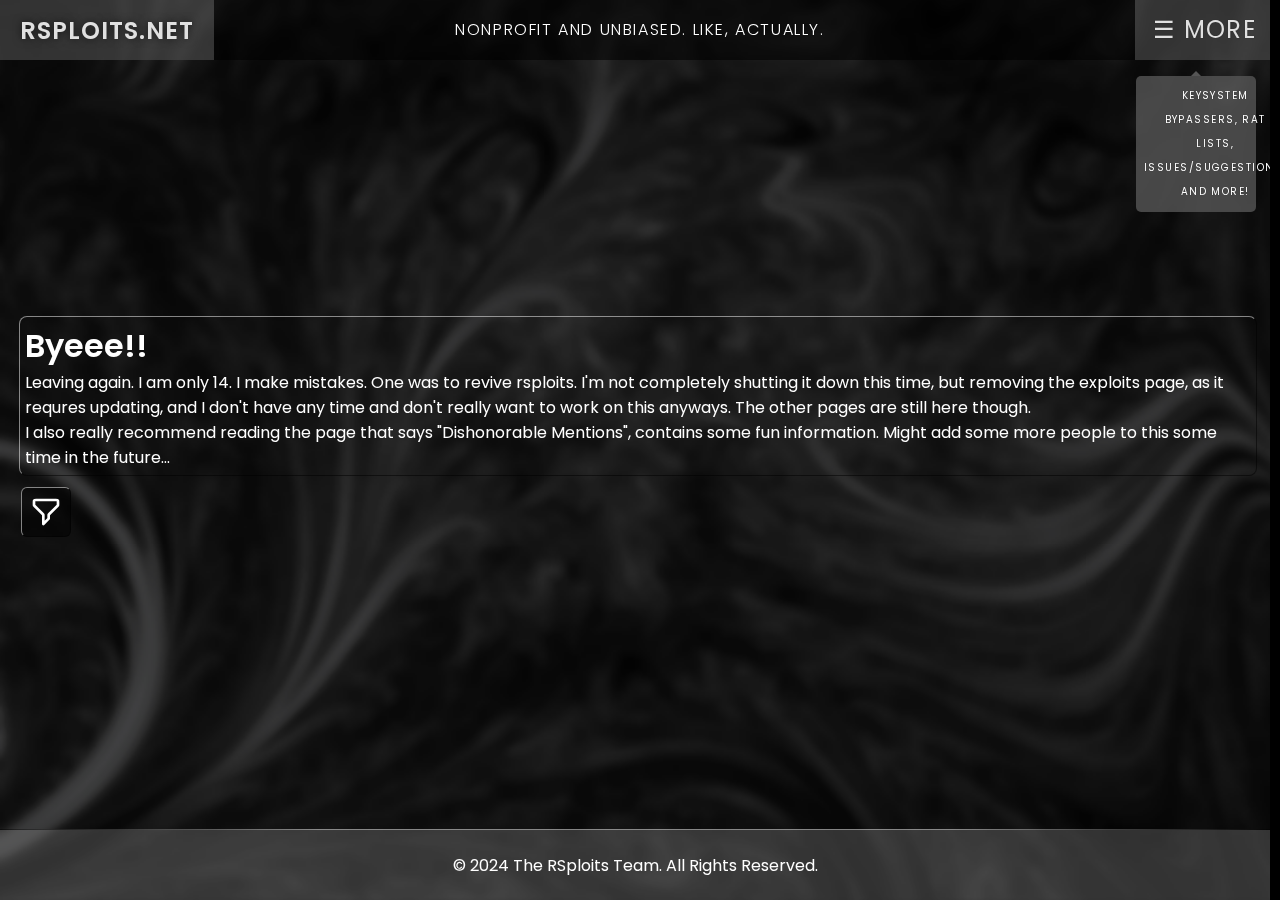
==== commit d2c25a27: "ye" ====
--- a/index.html
+++ b/index.html
@@ -44,15 +44,9 @@
         <div id="exploits">
             <div class="topinformationcontainer">
                 <div>
-                    <p style="font-size: 2em; font-weight: 600;">Hey! <span style="color: crimson; font-weight: 100;">Please take your time to read this.</span> We are back. </p>
-                    <p>Why? Well, why not? I could go on rambling about why and what, but you wouldn't need to know anyways, so just take it as it is. If I ever end this, because I might just sell it off or give it away to someone I trust. Whatever. Though - we have been away for a while, so we haven't caught up on everything, so some information might be out of date. If you notice anything or just want to add something, head over to the issues and suggestions page and tell us.</p>
-                </div>
-                <div>
-                    <p style="font-size: 1.5em; font-weight: 400;">Dishonourable Mention</p>
-                    <p>You can go open the sidebar to see a new section, "Dishonourable Mentions". Why not read it?</p>
-                </div>
-                <div>
-                    <h3>We are aware that the page currently looks horrible on chrome, compared to firefox, and generally looks horrible on mobile. We are working on it. Frontend is hard, okay?</h3>
+                    <p style="font-size: 2em; font-weight: 600;">Byeee!! </p>
+                    <p>Leaving again. I am only 14. I make mistakes. One was to revive rsploits. I'm not completely shutting it down this time, but removing the exploits page, as it requres updating, and I don't have any time and don't really want to work on this anyways. The other pages are still here though.</p>
+                    <p>I also really recommend reading the page that says "Dishonorable Mentions", contains some fun information. Might add some more people to this some time in the future...</p>
                 </div>
                 <div class="filterbuttoncontainer noborder">
                     <button class="filterbutton" onclick="toggleFilterMenu();"></button>
